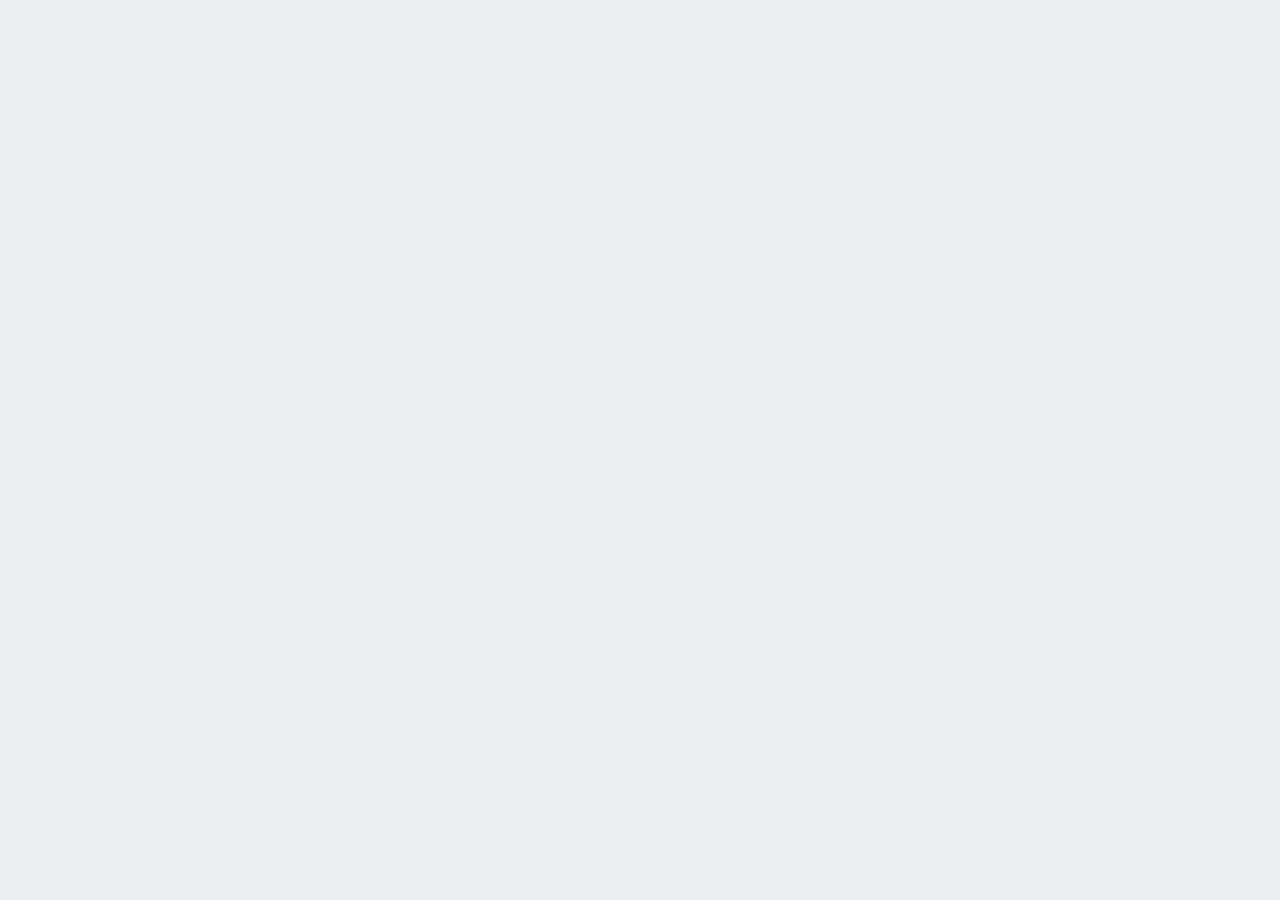
==== public/index.html @ aba8ace0 "Estrutura del panel de administracion del aplicativo catalogo web" ====
<!DOCTYPE html>
<html>
  <head>
    <meta charset="utf-8">
    <title>Welcome to Firebase Hosting</title>
    <meta name="viewport" content="width=device-width">
    <link rel="stylesheet" href="bootstrap/dist/css/bootstrap.css" />
    <link rel="stylesheet" type="text/css" href="css/bootstrap-social.css">
    <link rel="stylesheet" type="text/css" href="css/style.css">
    
  </head>
  <body ng-app="app">

  <div ng-view=""></div>
    <script src="https://www.gstatic.com/firebasejs/3.2.1/firebase.js">
    </script>
    <script src="https://apis.google.com/js/platform.js" async defer></script>
    <script src="jquery/dist/jquery.js"></script>
    <script src="angular/angular.js"></script>
    <script src="angular/angular-resource.js"></script>
    <script src="angular/angular-route.js"></script>
    <!--
    <script src="angular/angularfire.min.js"></script>
    -->
    <script src="js/app.js"></script>
    
    <script src="js/services/authService.js"></script>
    <script src="js/services/crudService.js"></script>

    <script src="js/controllers/loginCtrl.js"></script>    
    <script src="js/controllers/userCtrl.js"></script>
    <script src="js/controllers/plantillaCtrl.js"></script>
    
    <script src="bootstrap/dist/js/bootstrap.js"></script>
     <script>
      // Initialize Firebase
      var config = {
        apiKey: "AIzaSyB0I0-6p9FsqfOhLXfSjqs01vvgpEHhddk",
        authDomain: "testbd-1d453.firebaseapp.com",
        databaseURL: "https://testbd-1d453.firebaseio.com",
        storageBucket: "testbd-1d453.appspot.com",
      };
      firebase.initializeApp(config);      
    </script>
  </body>
</html>
---- public/css/style.css ----
body {
        font-family: Roboto, Arial, sans-serif;
        background: #ECEFF1;
        color: rgba(0,0,0,0.87);
      }

      a {
        color: rgb(3,155,229);
      }

      #message {
        max-width: 400px;
        margin: 40px auto;
        box-shadow: 0 1px 3px 0 rgba(0,0,0,0.2),0 1px 1px 0 rgba(0,0,0,0.14),0 2px 1px -1px rgba(0,0,0,0.12);
        border-radius: 2px;
        background: white;
        padding: 16px 24px;
      }

      #message h1 {
        font-size: 22px;
        font-weight: 500;
        text-align: center;
        margin: 0 0 16px;
      }

      #message p {
        font-weight: 300;
        line-height: 150%;
      }

      #message ul {
        list-style: none;
        margin: 16px 0 0;
        padding: 0;
        text-align: center;
      }

      #message li a {
        display: inline-block;
        padding: 8px;
        text-transform: uppercase;
        text-decoration: none;
        font-weight: 500;
        background: rgb(3,155,229);
        color: white;
        border: 1px solid rgb(3,155,229);
        border-radius: 3px;
        font-size: 14px;
        box-shadow: 0 2px 5px 0 rgba(0,0,0,.26);
      }
      .catImg{
        width: 450px;
        height: 300px;
        padding: 50px 50px;
      }
      .catDetImg{
        width: 450px;
        height: 400px;
        padding: 25px 50px;
      }
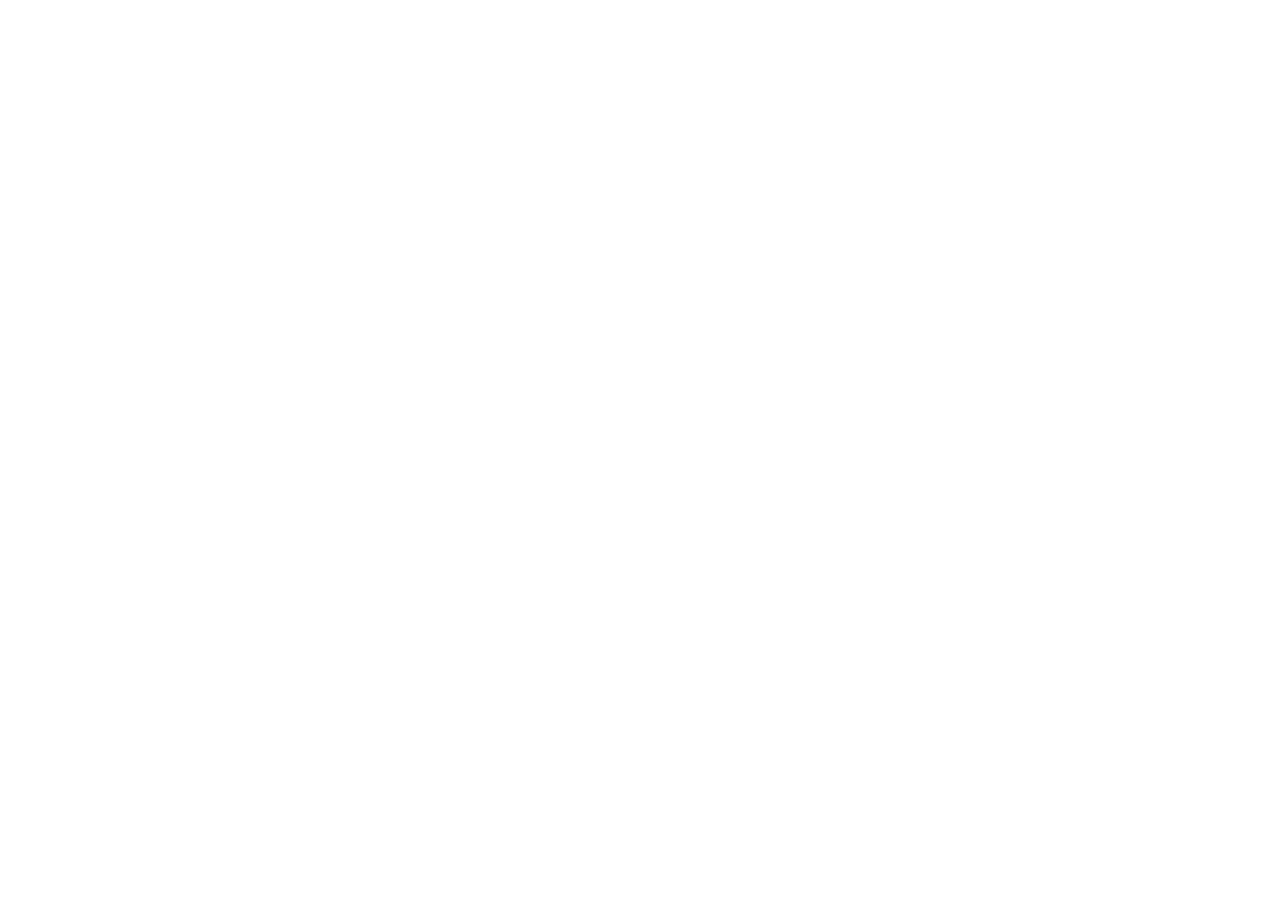
==== commit 9b638be3: "Commit del CRUD, con errores al compartir datos entre vistas" ====
--- a/public/index.html
+++ b/public/index.html
@@ -4,19 +4,24 @@
     <meta charset="utf-8">
     <title>Welcome to Firebase Hosting</title>
     <meta name="viewport" content="width=device-width">
+    <META HTTP-EQUIV="Pragma" CONTENT="no-cache">
+    <META HTTP-EQUIV="Expires" CONTENT="-1">
     <link rel="stylesheet" href="bootstrap/dist/css/bootstrap.css" />
     <link rel="stylesheet" type="text/css" href="css/bootstrap-social.css">
-    <link rel="stylesheet" type="text/css" href="css/style.css">
+    <!-- <link rel="stylesheet" type="text/css" href="css/style.css"> -->
     
   </head>
   <body ng-app="app">
 
   <div ng-view=""></div>
+    <script src="angular/angular.js"></script>
     <script src="https://www.gstatic.com/firebasejs/3.2.1/firebase.js">
     </script>
     <script src="https://apis.google.com/js/platform.js" async defer></script>
+    <!-- AngularFire -->
+    <script src="https://cdn.firebase.com/libs/angularfire/2.0.1/angularfire.min.js"></script>
     <script src="jquery/dist/jquery.js"></script>
-    <script src="angular/angular.js"></script>
+    
     <script src="angular/angular-resource.js"></script>
     <script src="angular/angular-route.js"></script>
     <!--
